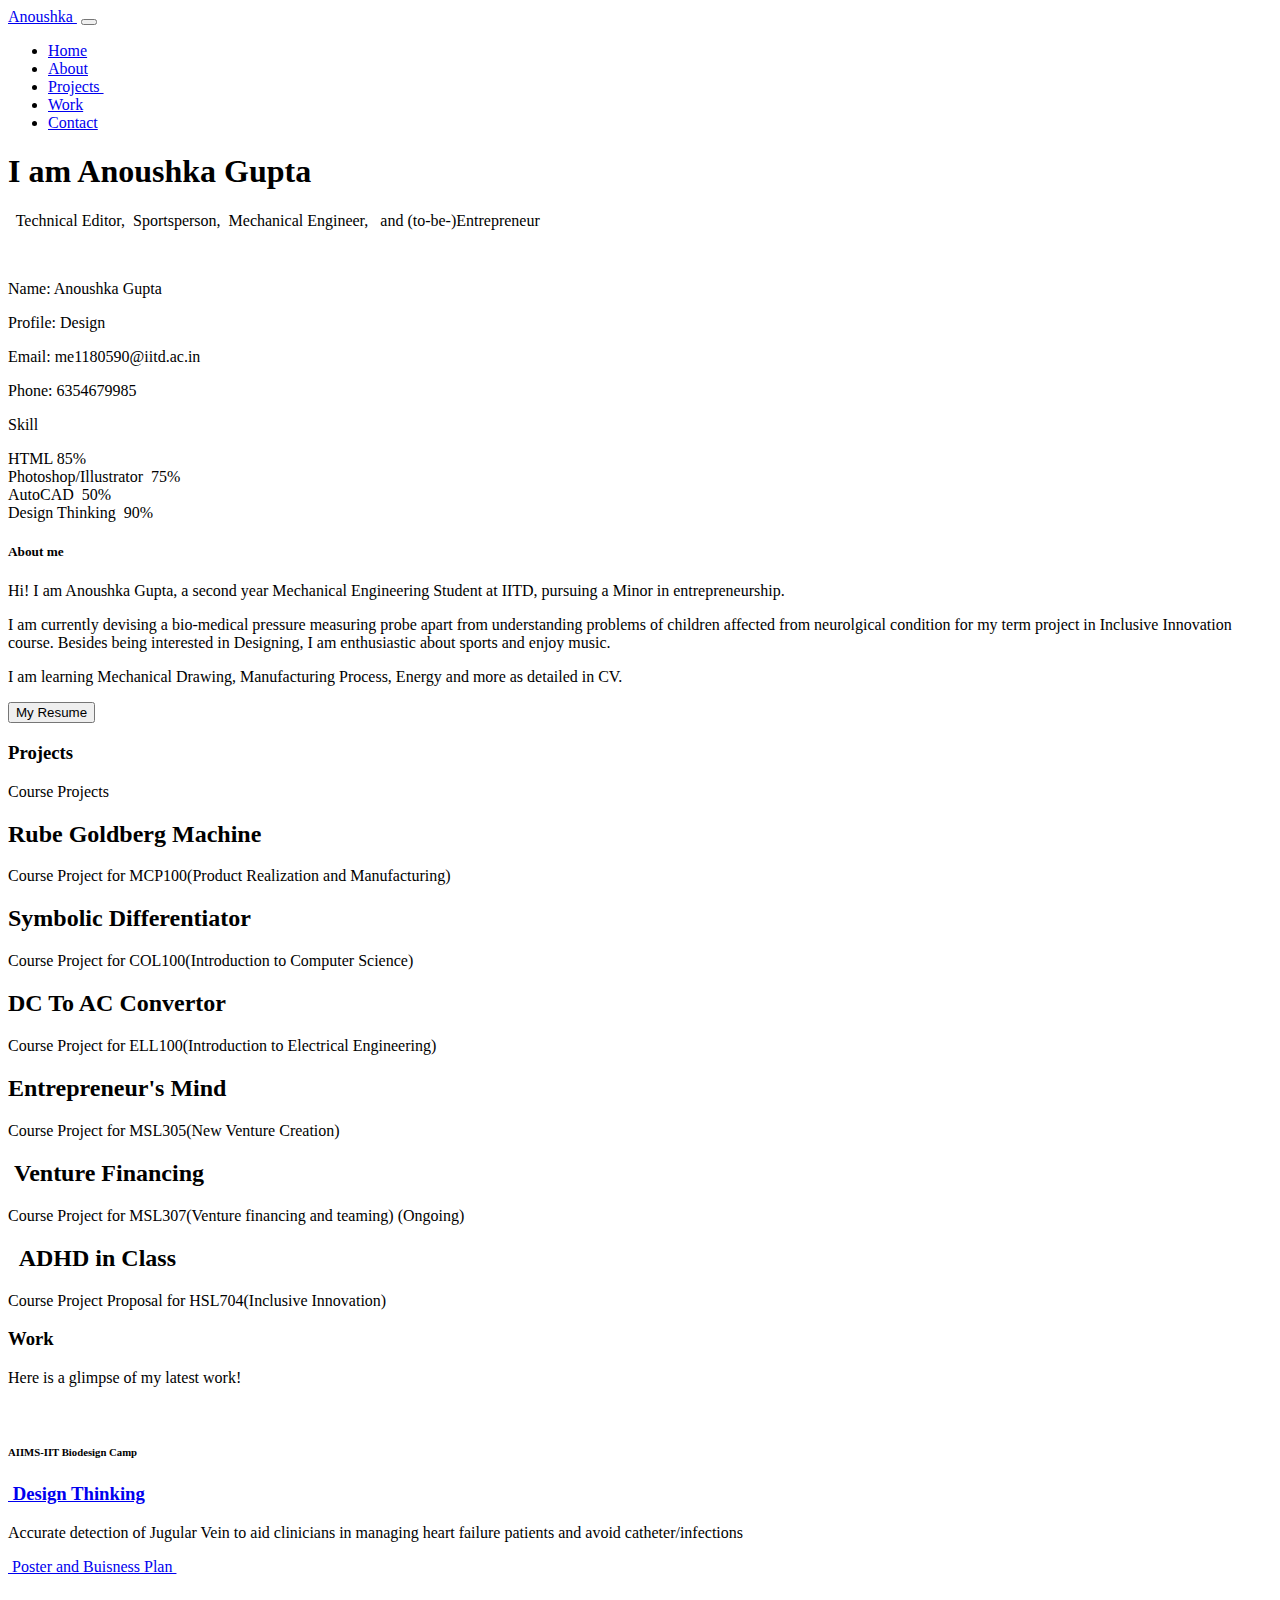
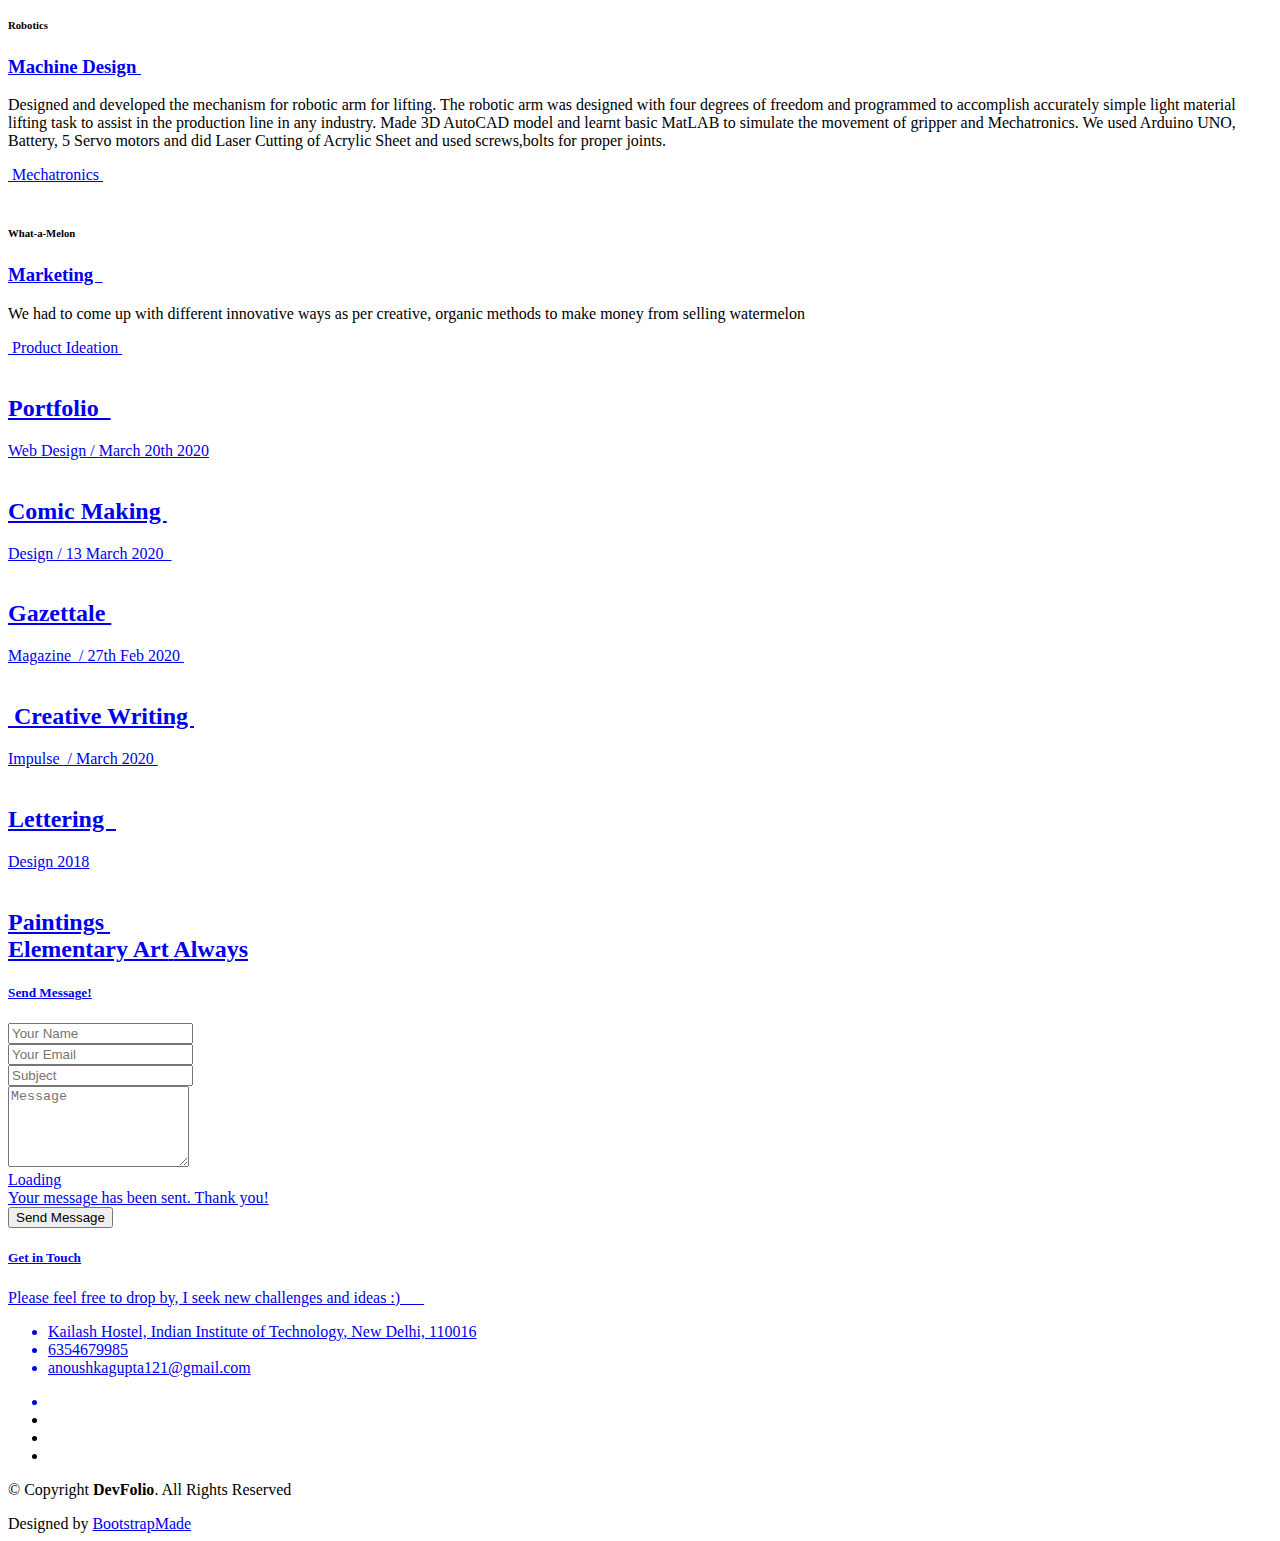
==== htdocs/index.html @ 353a7dbf "initial commit" ====
<!DOCTYPE html>
<html lang="en">

<head>
  <meta charset="utf-8">
  <meta content="width=device-width, initial-scale=1.0" name="viewport">

  <title>DevFolio Bootstrap Portfolio Template - Index</title>
  <meta content="" name="descriptison">
  <meta content="" name="keywords">

  <!-- Favicons -->
  <link href="file:///C|/MAMP/htdocs/assets/img/favicon.png" rel="icon">
  <link href="file:///C|/MAMP/htdocs/assets/img/apple-touch-icon.png" rel="apple-touch-icon">

  <!-- Vendor CSS Files -->
  <link href="file:///C|/MAMP/htdocs/assets/vendor/bootstrap/css/bootstrap.min.css" rel="stylesheet">
  <link href="file:///C|/MAMP/htdocs/assets/vendor/font-awesome/css/font-awesome.min.css" rel="stylesheet">
  <link href="file:///C|/MAMP/htdocs/assets/vendor/ionicons/css/ionicons.min.css" rel="stylesheet">
  <link href="file:///C|/MAMP/htdocs/assets/vendor/owl.carousel/assets/owl.carousel.min.css" rel="stylesheet">
  <link href="file:///C|/MAMP/htdocs/assets/vendor/animate.css/animate.min.css" rel="stylesheet">
  <link href="file:///C|/MAMP/htdocs/assets/vendor/venobox/venobox.css" rel="stylesheet">

  <!-- Template Main CSS File -->
  <link href="file:///C|/MAMP/htdocs/assets/css/style.css" rel="stylesheet">
  <link href="file:///C|/MAMP/htdocs/assets/vendor/bootstrap/bootstrap.min.css" rel="stylesheet" type="text/css">
  <style type="text/css">
  @import url("file:///C|/Users/Anoushka/Creative Cloud Files/bootstrap-4.3.1-dist/css/bootstrap.min.css");
  </style>
  <link href="https://cdnjs.cloudflare.com/ajax/libs/animate.css/3.7.2/animate.min.css" rel="stylesheet" type="text/css">

  <!-- =======================================================
  * Template Name: DevFolio - v2.0.0
  * Template URL: https://bootstrapmade.com/devfolio-bootstrap-portfolio-html-template/
  * Author: BootstrapMade.com
  * License: https://bootstrapmade.com/license/
  ======================================================== -->
</head>

<body id="page-top">

  <!-- ======= Header/ Navbar ======= -->
  <nav class="navbar navbar-b navbar-trans navbar-expand-md fixed-top" id="mainNav">
    <div class="container">
      <a class="navbar-brand js-scroll" href="#page-top">Anoushka&nbsp;</a>
      <button class="navbar-toggler collapsed" type="button" data-toggle="collapse" data-target="#navbarDefault" aria-controls="navbarDefault" aria-expanded="false" aria-label="Toggle navigation">
        <span></span>
        <span></span>
        <span></span>
      </button>
      <div class="navbar-collapse collapse justify-content-end" id="navbarDefault">
        <ul class="navbar-nav">
          <li class="nav-item">
            <a class="nav-link js-scroll active" href="file:///C|/MAMP/htdocs/index.html">Home</a>
          </li>
          <li class="nav-item">
            <a class="nav-link js-scroll" href="#about">About</a>
          </li>
          <li class="nav-item">
            <a class="nav-link js-scroll" href="#service">Projects&nbsp;</a>
          </li>
          <li class="nav-item">
            <a class="nav-link js-scroll" href="#work">Work</a>
          </li>
          <li class="nav-item">
            <a class="nav-link js-scroll" href="#contact">Contact</a>
          </li>
        </ul>
      </div>
  </nav>

  <!-- ======= Intro Section ======= -->
  <div id="home" class="intro route bg-image" style="background-image: url(file:///C|/MAMP/htdocs/assets/me.jpg)">
    <div class="overlay-itro"></div>
    <div class="intro-content display-table">
      <div class="table-cell">
        <div class="container">
          <!--<p class="display-6 color-d">Hello, world!</p>-->
          <h1 class="intro-title mb-4">I am Anoushka Gupta</h1>
          <p class="intro-subtitle"><span class="text-slider-items">&nbsp; Technical Editor,&nbsp; Sportsperson,&nbsp; Mechanical Engineer, &nbsp; and (to-be-)Entrepreneur &nbsp;</span><strong class="text-slider"></strong></p>
          <!-- <p class="pt-3"><a class="btn btn-primary btn js-scroll px-4" href="#about" role="button">Learn More</a></p> -->
        </div>
      </div>
    </div>
  </div><!-- End Intro Section -->

  <main id="main">

    <!-- ======= About Section ======= -->
    <section id="about" class="about-mf sect-pt4 route">
      <div class="container">
        <div class="row">
          <div class="col-sm-12">
            <div class="box-shadow-full">
              <div class="row">
                <div class="col-md-6">
                  <div class="row">
                    <div class="col-sm-6 col-md-5">
                      <div class="about-img"> 
                    	<img src="file:///C|/MAMP/htdocs/assets/img/a1.jpg" class="img-fluid rounded b-shadow-a" alt="">
						  </div> </div>
                    <div class="col-sm-6 col-md-7">
                      <div class="about-info">
                        <p><span class="title-s">Name: </span> <span>Anoushka Gupta&nbsp;&nbsp;</span></p>
                        <p><span class="title-s">Profile: Design&nbsp; </span> <span>&nbsp;</span></p>
                        <p><span class="title-s">Email: </span> <span>me1180590@iitd.ac.in</span></p>
                        <p><span class="title-s">Phone: </span> <span>6354679985&nbsp;</span></p>
                      </div>
                    </div>
                  </div>
                  <div class="skill-mf">
                    <p class="title-s">Skill</p>
                    <span>HTML</span> <span class="pull-right">85%</span>
                    <div class="progress">
                      <div class="progress-bar" role="progressbar" style="width: 85%;" aria-valuenow="85" aria-valuemin="0" aria-valuemax="100"></div>
                    </div>
                    <span>Photoshop/Illustrator&nbsp;</span> <span class="pull-right">75%</span>
                    <div class="progress">
                      <div class="progress-bar" role="progressbar" style="width: 75%" aria-valuenow="75" aria-valuemin="0" aria-valuemax="100"></div>
                    </div>
                    <span>AutoCAD&nbsp;</span> <span class="pull-right">50%</span>
                    <div class="progress">
                      <div class="progress-bar" role="progressbar" style="width: 50%" aria-valuenow="50" aria-valuemin="0" aria-valuemax="100"></div>
                    </div>
                    <span>Design Thinking&nbsp;</span> <span class="pull-right">90%</span>
                    <div class="progress">
                      <div class="progress-bar" role="progressbar" style="width: 90%" aria-valuenow="90" aria-valuemin="0" aria-valuemax="100"></div>
                    </div>
                  </div>
                </div>
                <div class="col-md-6">
                  <div class="about-me pt-4 pt-md-0">
                    <div class="title-box-2">
                      <h5 class="title-left">
                        About me
                      </h5>
                    </div>
                    <p class="lead">
                    Hi! I am Anoushka Gupta, a second year Mechanical Engineering Student at IITD, pursuing a Minor in entrepreneurship.&nbsp;&nbsp; </p>
                    <p class="lead">
                    I am currently devising a bio-medical pressure measuring probe apart from understanding problems of children affected from neurolgical condition for my term project in Inclusive Innovation course. Besides being interested in Designing, I am enthusiastic about sports and enjoy music.&nbsp; &nbsp; &nbsp; &nbsp; &nbsp; &nbsp; &nbsp; &nbsp; &nbsp; &nbsp; &nbsp; &nbsp;&nbsp; </p>
                    <p class="lead"> I am learning Mechanical Drawing, Manufacturing Process, Energy and more as detailed in CV. </p>
						<a href="AnoushkaGuptaCV.pdf" target="_blank"><button type="button">My Resume</button></a> 
                  </div>
                </div>
              </div>
            </div>
          </div>
        </div>
      </div>
    </section><!-- End About Section -->

    <!-- ======= Services Section ======= -->
    <section id="service" class="services-mf route">
      <div class="container">
        <div class="row">
          <div class="col-sm-12">
            <div class="title-box text-center">
              <h3 class="title-a">
              Projects&nbsp; </h3>
              <p class="subtitle-a">
              Course Projects&nbsp; </p>
              <div class="line-mf"></div>
            </div>
          </div>
        </div>
        <div class="row">
          <div class="col-md-4">
            <div class="service-box">
              <div class="service-ico">
                <span class="ico-circle"><i class="ion-settings"></i></span>
              </div>
              <div class="service-content">
                <h2 class="s-title">Rube Goldberg Machine&nbsp; &nbsp;</h2>
                <p class="s-description text-center">
                Course Project for MCP100(Product Realization and Manufacturing)&nbsp; </p>
              </div>
            </div>
          </div>
          <div class="col-md-4">
            <div class="service-box">
              <div class="service-ico">
                <span class="ico-circle"><i class="ion-code-working"></i></span>
              </div>
              <div class="service-content">
                <h2 class="s-title">Symbolic Differentiator&nbsp;</h2>
                <p class="s-description text-center">
                Course Project for COL100(Introduction to Computer Science)&nbsp; </p>
              </div>
            </div>
          </div>
          <div class="col-md-4">
            <div class="service-box">
              <div class="service-ico">
                <span class="ico-circle"><i class="ion-usb"></i></span>
              </div>
              <div class="service-content">
                <h2 class="s-title">DC To AC Convertor&nbsp;</h2>
                <p class="s-description text-center">
                Course Project for ELL100(Introduction to Electrical Engineering)&nbsp; </p>
              </div>
            </div>
          </div>
          <div class="col-md-4">
            <div class="service-box">
              <div class="service-ico">
                <span class="ico-circle"><i class="ion-person"></i></span>
              </div>
              <div class="service-content">
                <h2 class="s-title">Entrepreneur's Mind&nbsp;</h2>
                <p class="s-description text-center">
                Course Project for MSL305(New Venture Creation)&nbsp;&nbsp; </p>
              </div>
            </div>
          </div>
          <div class="col-md-4">
            <div class="service-box">
              <div class="service-ico">
                <span class="ico-circle"><i class="ion-social-bitcoin"></i></span>
              </div>
              <div class="service-content">
                <h2 class="s-title">&nbsp;Venture Financing</h2>
                <p class="s-description text-center">
                Course Project for MSL307(Venture financing and teaming) (Ongoing)&nbsp; </p>
              </div>
            </div>
          </div>
          <div class="col-md-4">
            <div class="service-box">
              <div class="service-ico">
                <span class="ico-circle"><i class="ion-medkit"></i></span>
              </div>
              <div class="service-content">
                <h2 class="s-title">&nbsp; ADHD in Class</h2>
                <p class="s-description text-center">
                Course Project Proposal for HSL704(Inclusive Innovation)&nbsp; </p>
              </div>
            </div>
          </div>
        </div>
      </div>
    </section><!-- End Services Section -->



    <!-- ======= Portfolio Section ======= -->
    <section id="work" class="portfolio-mf sect-pt4 route">
      <div class="container">
        <div class="row">
          <div class="col-sm-12">
            <div class="title-box text-center">
              <h3 class="title-a">
              Work&nbsp; </h3>
              <p class="subtitle-a">
              Here is a glimpse of my latest work!&nbsp; </p>
              <div class="line-mf"></div>
</div> 
        <div class="row">
          <div class="col-md-4">
            <div class="card card-blog">
              <div class="card-img">
                <a href="file:///C|/MAMP/htdocs/blog-single.html"><img src="file:///C|/MAMP/htdocs/assets/img/wor1.png" alt="" class="img-fluid"></a>
              </div>
              <div class="card-body">
                <div class="card-category-box">
                  <div class="card-category">
                    <h6 class="category">AIIMS-IIT Biodesign Camp&nbsp;</h6>
                  </div>
                </div>
                <h3 class="card-title"><a href="file:///C|/MAMP/htdocs/blog-single.html">&nbsp;Design Thinking</a></h3>
                <p class="card-description">
                Accurate detection of Jugular Vein to aid clinicians in managing heart failure patients and avoid catheter/infections</p>
              </div>
              <div class="card-footer">
                <div class="post-author">
                  <a href="#">
                    <img src="file:///C|/MAMP/htdocs/assets/img/a1.jpg" alt="" class="avatar rounded-circle">
                    <span class="author">Poster and Buisness Plan&nbsp;</span>
                  </a>
                </div>
                <div class="post-date">
                
                </div>
              </div>
            </div>
          </div>
          <div class="col-md-4">
            <div class="card card-blog">
              <div class="card-img">
                <a href="file:///C|/MAMP/htdocs/blog-single.html"><img src="file:///C|/MAMP/htdocs/assets/img/a.jpg" alt="" class="img-fluid"></a>
              </div>
              <div class="card-body">
                <div class="card-category-box">
                  <div class="card-category">
                    <h6 class="category">Robotics &nbsp;&nbsp;</h6>
                  </div>
                </div>
                <h3 class="card-title"><a href="file:///C|/MAMP/htdocs/assets/img/a.jpg">Machine Design&nbsp;</a></h3>
                <p class="card-description">Designed and developed the mechanism for robotic arm for lifting. The robotic arm was designed with four degrees of freedom and programmed to accomplish accurately simple light material lifting task to assist in the production line in any industry. Made 3D AutoCAD model and learnt basic MatLAB to simulate the movement of gripper and Mechatronics. We used Arduino UNO, Battery, 5 Servo motors and did Laser Cutting of Acrylic Sheet and used screws,bolts for proper joints.  </p>
              </div>
              <div class="card-footer">
                <div class="post-author">
                  <a href="#">
                    <img src="file:///C|/MAMP/htdocs/assets/img/a1.jpg" alt="" class="avatar rounded-circle">
                    <span class="author">Mechatronics&nbsp;</span>
                  </a>
				  </div>
              </div>
            </div>
          </div>
          <div class="col-md-4">
            <div class="card card-blog">
              <div class="card-img">
                <a href="file:///C|/MAMP/htdocs/blog-single.html"><img src="file:///C|/MAMP/htdocs/assets/img/wor3.jpg" alt="" class="img-fluid"></a>
              </div>
              <div class="card-body">
                <div class="card-category-box">
                  <div class="card-category">
                    <h6 class="category">What-a-Melon&nbsp;</h6>
                  </div>
                </div>
                <h3 class="card-title"><a href="file:///C|/MAMP/htdocs/blog-single.html">Marketing&nbsp;&nbsp;</a></h3>
                <p class="card-description">
				We had to come up with different innovative ways as per creative, organic methods to make money from selling watermelon 
                </p>
              </div>
              <div class="card-footer">
                <div class="post-author">
                  <a href="#">
                    <img src="file:///C|/MAMP/htdocs/assets/img/a1.jpg" alt="" class="avatar rounded-circle">
                    <span class="author">Product Ideation&nbsp;</span>
                  </a>
                </div>
                <div class="post-date">
                 
                </div>
              </div>
            </div>
          </div>
        </div>
			</section>
<section id="work" class="portfolio-mf sect-pt4 route">
      <div class="container">
			  <div class="row">
          <div class="col-md-4">
            <div class="work-box">
              <a href="file:///C|/MAMP/htdocs/assets/img/Capture7.png" data-gall="portfolioGallery" class="venoframe">
                <div class="work-img">
                  <img src="file:///C|/MAMP/htdocs/assets/img/Capture7.png" alt="" class="venoframe">
                </div>
                <div class="work-content">
                  <div class="row">
                    <div class="col-sm-8">
                      <h2 class="w-title">Portfolio &nbsp;</h2>
                      <div class="w-more">
                        <span class="w-ctegory">Web Design</span> / <span class="w-date">March 20th 2020</span>
                      </div>
                    </div>
                    <div class="col-sm-4">
                      <div class="w-like">
                      
                      </div>
                    </div>
                  </div>
                </div>
              </a>
            </div>
          </div>
          <div class="col-md-4">
            <div class="work-box">
              <a href="file:///C|/MAMP/htdocs/assets/img/work-2.jpg" data-gall="portfolioGallery" class="venobox">
                <div class="work-img">
                  <img src="file:///C|/MAMP/htdocs/assets/img/c.jpeg" alt="" class="venoframe">
                </div>
                <div class="work-content">
                  <div class="row">
                    <div class="col-sm-8">
                      <h2 class="w-title">Comic Making&nbsp;</h2>
                      <div class="w-more">
                        <span class="w-ctegory">Design</span> / <span class="w-date">13 March 2020&nbsp;&nbsp;</span>
                      </div>
                    </div>
                    <div class="col-sm-4">
                      <div class="w-like">
                  
                      </div>
                    </div>
                  </div>
                </div>
              </a>
            </div>
          </div>
          <div class="col-md-4">
            <div class="work-box">
              <a href="file:///C|/MAMP/htdocs/assets/img/work-3.jpg" data-gall="portfolioGallery" class="venoframe">
                <div class="work-img">
                  <img src="file:///C|/MAMP/htdocs/assets/img/Capture2.png" alt="" class="venoframe">
                </div>
                <div class="work-content">
                  <div class="row">
                    <div class="col-sm-8">
                      <h2 class="w-title">Gazettale&nbsp;</h2>
                      <div class="w-more">
                        <span class="w-ctegory">Magazine&nbsp;</span> / <span class="w-date">27th Feb 2020&nbsp;</span>
                      </div>
                    </div>
                    <div class="col-sm-4">
                      <div class="w-like">
                      </div>
                    </div>
                  </div>
                </div>
              </a>
            </div>
          </div>
          <div class="col-md-4">
            <div class="work-box">
              <a href="file:///C|/MAMP/htdocs/assets/img/work-4.jpg" data-gall="portfolioGallery" class="venobox">
                <div class="work-img">
                  <img src="file:///C|/MAMP/htdocs/assets/img/Capture3.png" alt="" class="img-fluid">
                </div>
                <div class="work-content">
                  <div class="row">
                    <div class="col-sm-8">
                      <h2 class="w-title">&nbsp;Creative Writing&nbsp;</h2>
                      <div class="w-more">
                        <span class="w-ctegory">Impulse&nbsp;</span> / <span class="w-date">March 2020&nbsp;</span>
                      </div>
                    </div>
                    <div class="col-sm-4">
                      <div class="w-like">                      </div>
                    </div>
                  </div>
                </div>
              </a>
            </div>
          </div>
          <div class="col-md-4">
            <div class="work-box">
              <a href="file:///C|/MAMP/htdocs/assets/img/work-5.jpg" data-gall="portfolioGallery" class="venoframe">
                <div class="work-img">
                  <img src="file:///C|/MAMP/htdocs/assets/img/Capture.png" alt="" class="img-fluid">
                </div>
                <div class="work-content">
                  <div class="row">
                    <div class="col-sm-8">
                      <h2 class="w-title">Lettering&nbsp;&nbsp;</h2>
                      <div class="w-more">
                      <span class="w-ctegory">Design</span> <span class="w-date"> 2018</span> </div>
                    </div>
                    <div class="col-sm-4">
                      <div class="w-like">                      </div>
                    </div>
                  </div>
                </div>
              </a>
            </div>
          </div>
          <div class="col-md-4">
            <div class="work-box">
              <a href="file:///C|/MAMP/htdocs/assets/img/work-6.jpg" data-gall="portfolioGallery" class="venobox">
                <div class="work-img">
                  <img src="file:///C|/MAMP/htdocs/assets/img/Capture6.png" alt="" class="venobox">
                </div>
                <div class="work-content">
                  <div class="row">
                    <div class="col-sm-8">
                      <h2 class="w-title">Paintings&nbsp;
						  <div class="w-more">
                      <span class="w-ctegory">Elementary Art</span> <span class="w-date"> Always </span> </div>
             
                    
</div>
                    <div class="col-sm-4">
                      <div class="w-like">
                      
                      </div>

    </section><!-- End Blog Section -->

    <!-- ======= Contact Section ======= -->
    <section class="paralax-mf footer-paralax bg-image sect-mt4 route" style="background-image: url(file:///C|/MAMP/htdocs/assets/img/overlay-bg.jpg)">
      <div class="overlay-mf"></div>
      <div class="container">
        <div class="row">
          <div class="col-sm-12">
            <div class="contact-mf">
              <div id="contact" class="box-shadow-full">
                <div class="row">
                  <div class="col-md-6">
                    <div class="title-box-2">
                      <h5 class="title-left">
                        Send Message!
                      </h5>
                    </div>
                    <div>
                      <form action="file:///C|/MAMP/htdocs/forms/contact.php" method="post" role="form" class="php-email-form">
                        <div class="row">
                          <div class="col-md-12 mb-3">
                            <div class="form-group">
                              <input type="text" name="name" class="form-control" id="name" placeholder="Your Name" data-rule="minlen:4" data-msg="Please enter at least 4 chars" />
                              <div class="validate"></div>
                            </div>
                          </div>
                          <div class="col-md-12 mb-3">
                            <div class="form-group">
                              <input type="email" class="form-control" name="email" id="email" placeholder="Your Email" data-rule="email" data-msg="Please enter a valid email" />
                              <div class="validate"></div>
                            </div>
                          </div>
                          <div class="col-md-12 mb-3">
                            <div class="form-group">
                              <input type="text" class="form-control" name="subject" id="subject" placeholder="Subject" data-rule="minlen:4" data-msg="Please enter at least 8 chars of subject" />
                              <div class="validate"></div>
                            </div>
                          </div>
                          <div class="col-md-12">
                            <div class="form-group">
                              <textarea class="form-control" name="message" rows="5" data-rule="required" data-msg="Please write something for us" placeholder="Message"></textarea>
                              <div class="validate"></div>
                            </div>
                          </div>
                          <div class="col-md-12 text-center mb-3">
                            <div class="loading">Loading</div>
                            <div class="error-message"></div>
                            <div class="sent-message">Your message has been sent. Thank you!</div>
                          </div>
                          <div class="col-md-12 text-center">
                            <button type="submit" class="button button-a button-big button-rouded">Send Message</button>
                          </div>
                        </div>
                      </form>
                    </div>
                  </div>
                  <div class="col-md-6">
                    <div class="title-box-2 pt-4 pt-md-0">
                      <h5 class="title-left">
                        Get in Touch
                      </h5>
                    </div>
                    <div class="more-info">
                      <p class="lead">
                      Please feel free to drop by, I seek new challenges and ideas :)&nbsp; &nbsp; &nbsp;&nbsp; </p>
                      <ul class="list-ico">
                        <li><span class="ion-ios-location">Kailash Hostel, Indian Institute of Technology, New Delhi, 110016</span> </li>
                        <li><span class="ion-ios-telephone">6354679985</span> </li>
                        <li><span class="ion-email">anoushkagupta121@gmail.com</span> </li>
                      </ul>
                    </div>
                    <div class="socials">
                      <ul>
                        <li><a href=""><span class="ico-circle"><i class="ion-social-facebook"></i></span></a></li>
                        <li><a href=""><span class="ico-circle"><i class="ion-social-instagram"></i></span></a></li>
                        <li><a href=""><span class="ico-circle"><i class="ion-social-twitter"></i></span></a></li>
                        <li><a href=""><span class="ico-circle"><i class="ion-social-pinterest"></i></span></a></li>
                      </ul>
                    </div>
                  </div>
                </div>
              </div>
            </div>
          </div>
        </div>
      </div>
    </section><!-- End Contact Section -->

  </main><!-- End #main -->

  <!-- ======= Footer ======= -->
  <footer>
    <div class="container">
      <div class="row">
        <div class="col-sm-12">
          <div class="copyright-box">
            <p class="copyright">&copy; Copyright <strong>DevFolio</strong>. All Rights Reserved</p>
            <div class="credits">
              <!--
              All the links in the footer should remain intact.
              You can delete the links only if you purchased the pro version.
              Licensing information: https://bootstrapmade.com/license/
              Purchase the pro version with working PHP/AJAX contact form: https://bootstrapmade.com/buy/?theme=DevFolio
            -->
              Designed by <a href="https://bootstrapmade.com/">BootstrapMade</a>
            </div>
          </div>
        </div>
      </div>
    </div>
  </footer><!-- End  Footer -->

  <a href="#" class="back-to-top"><i class="fa fa-chevron-up"></i></a>
  <div id="preloader"></div>

  <!-- Vendor JS Files -->
  <script src="file:///C|/MAMP/htdocs/assets/vendor/jquery/jquery.min.js"></script>
  <script src="file:///C|/MAMP/htdocs/assets/vendor/bootstrap/js/bootstrap.bundle.min.js"></script>
  <script src="file:///C|/MAMP/htdocs/assets/vendor/jquery.easing/jquery.easing.min.js"></script>
  <script src="file:///C|/MAMP/htdocs/assets/vendor/php-email-form/validate.js"></script>
  <script src="file:///C|/MAMP/htdocs/assets/vendor/waypoints/jquery.waypoints.min.js"></script>
  <script src="file:///C|/MAMP/htdocs/assets/vendor/counterup/jquery.counterup.min.js"></script>
  <script src="file:///C|/MAMP/htdocs/assets/vendor/owl.carousel/owl.carousel.min.js"></script>
  <script src="file:///C|/MAMP/htdocs/assets/vendor/typed.js/typed.min.js"></script>
  <script src="file:///C|/MAMP/htdocs/assets/vendor/venobox/venobox.min.js"></script>

  <!-- Template Main JS File -->
  <script src="file:///C|/MAMP/htdocs/assets/js/main.js"></script>

</body>

</html>
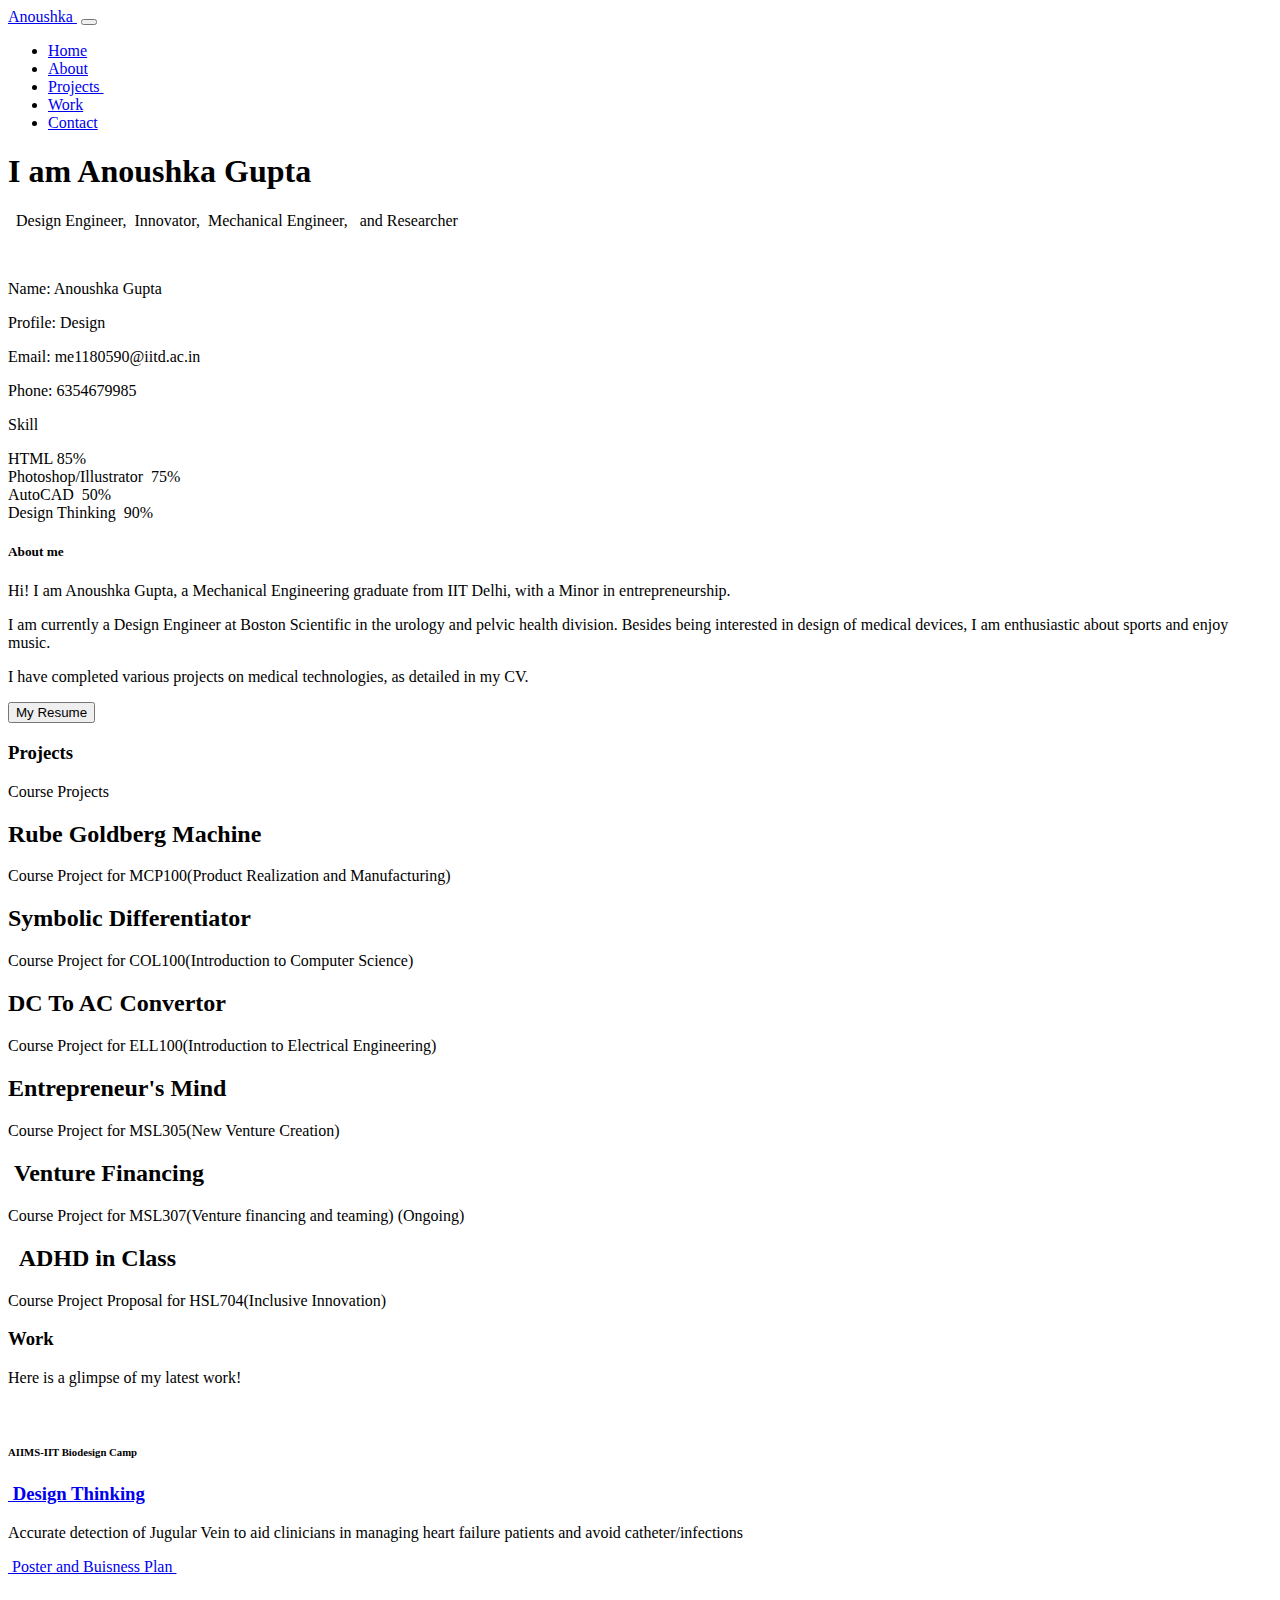
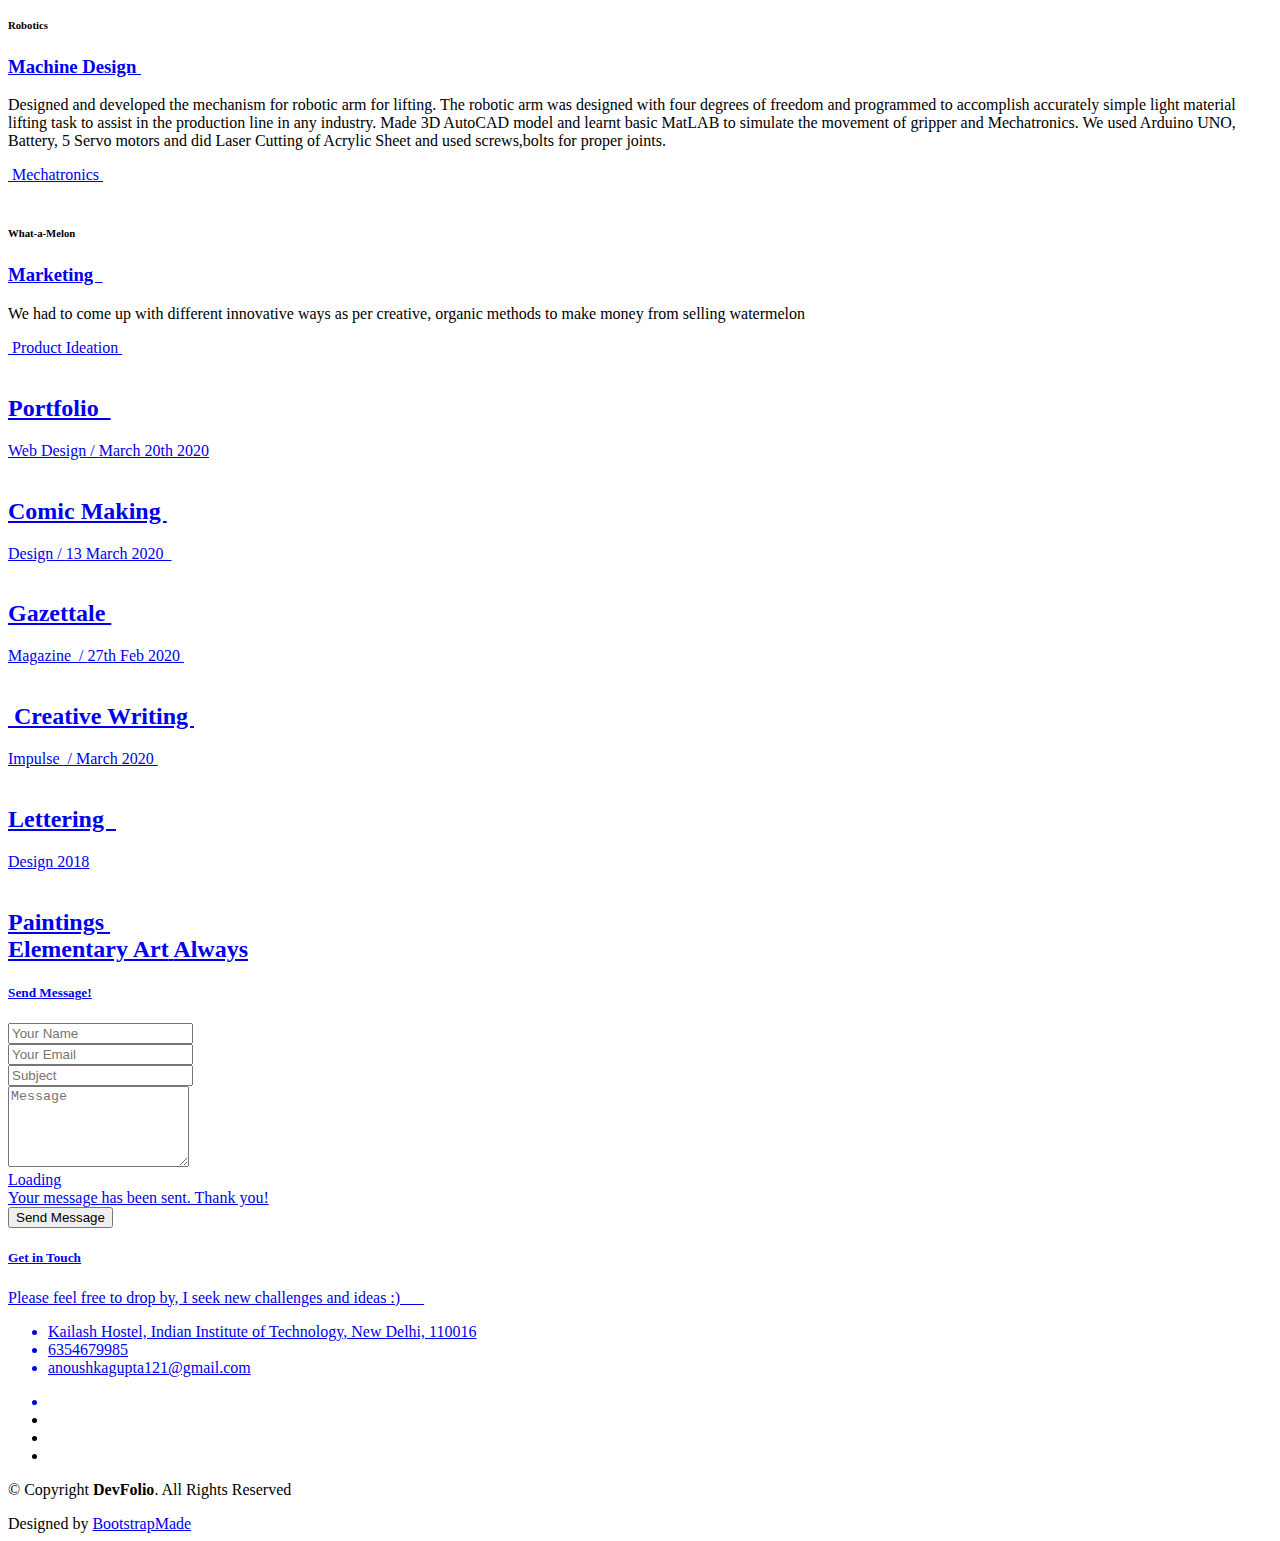
==== commit c5cc20bd: "Update index.html" ====
--- a/htdocs/index.html
+++ b/htdocs/index.html
@@ -77,7 +77,7 @@
         <div class="container">
           <!--<p class="display-6 color-d">Hello, world!</p>-->
           <h1 class="intro-title mb-4">I am Anoushka Gupta</h1>
-          <p class="intro-subtitle"><span class="text-slider-items">&nbsp; Technical Editor,&nbsp; Sportsperson,&nbsp; Mechanical Engineer, &nbsp; and (to-be-)Entrepreneur &nbsp;</span><strong class="text-slider"></strong></p>
+          <p class="intro-subtitle"><span class="text-slider-items">&nbsp; Design Engineer,&nbsp; Innovator,&nbsp; Mechanical Engineer, &nbsp; and Researcher &nbsp;</span><strong class="text-slider"></strong></p>
           <!-- <p class="pt-3"><a class="btn btn-primary btn js-scroll px-4" href="#about" role="button">Learn More</a></p> -->
         </div>
       </div>
@@ -136,10 +136,10 @@
                       </h5>
                     </div>
                     <p class="lead">
-                    Hi! I am Anoushka Gupta, a second year Mechanical Engineering Student at IITD, pursuing a Minor in entrepreneurship.&nbsp;&nbsp; </p>
+                    Hi! I am Anoushka Gupta, a Mechanical Engineering graduate from IIT Delhi, with a Minor in entrepreneurship.&nbsp;&nbsp; </p>
                     <p class="lead">
-                    I am currently devising a bio-medical pressure measuring probe apart from understanding problems of children affected from neurolgical condition for my term project in Inclusive Innovation course. Besides being interested in Designing, I am enthusiastic about sports and enjoy music.&nbsp; &nbsp; &nbsp; &nbsp; &nbsp; &nbsp; &nbsp; &nbsp; &nbsp; &nbsp; &nbsp; &nbsp;&nbsp; </p>
-                    <p class="lead"> I am learning Mechanical Drawing, Manufacturing Process, Energy and more as detailed in CV. </p>
+                    I am currently a Design Engineer at Boston Scientific in the urology and pelvic health division. Besides being interested in design of medical devices, I am enthusiastic about sports and enjoy music.&nbsp; &nbsp; &nbsp; &nbsp; &nbsp; &nbsp; &nbsp; &nbsp; &nbsp; &nbsp; &nbsp; &nbsp;&nbsp; </p>
+                    <p class="lead"> I have completed various projects on medical technologies, as detailed in my CV. </p>
 						<a href="AnoushkaGuptaCV.pdf" target="_blank"><button type="button">My Resume</button></a> 
                   </div>
                 </div>
@@ -607,4 +607,4 @@
 
 </body>
 
-</html>+</html>
